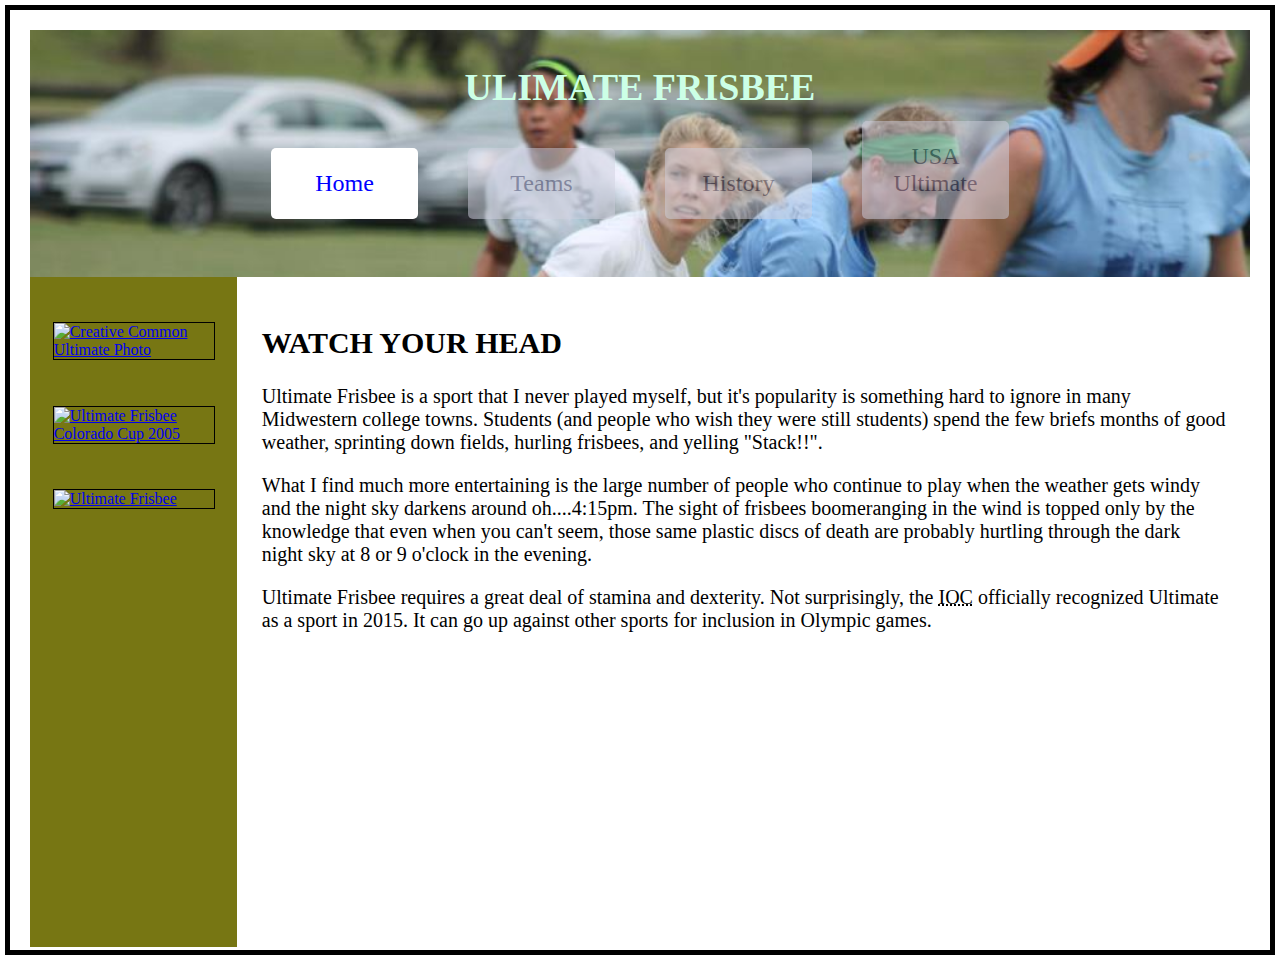
==== index.html @ 43515e17 "created the basic structure" ====
<!DOCTYPE html>
<html lang="en">
<head>
	<meta charset="UTF-8">
	<title>Ultimate Frisbee - Home</title>
	<link rel="stylesheet" href="css/hw1.css">
</head>
<body>
	<header class="bg">
		<h1>Ulimate Frisbee</h1>
		<nav>
			<a href="index.html" class = "active">Home</a>
			<a href="teams.html">Teams</a>
			<a href="history.html">History</a>
			<a href="http://www.usaultimate.org/index.html" target="_blank">USA Ultimate</a>
		</nav>
	</header>
		<main>
			<aside class = "left">
			<a href="https://commons.wikimedia.org/wiki/File%3AUltimate_Frisbee%2C_Jul_2009_-_17.jpg"><img src="https://upload.wikimedia.org/wikipedia/commons/5/5d/Ultimate_Frisbee%2C_Jul_2009_-_19.jpg" alt="Creative Common Ultimate Photo" title="By Ed Yourdon [CC BY-SA 2.0 (http://creativecommons.org/licenses/by-sa/2.0)], via Wikimedia Commons"/> </a><!--
			--><a href="https://commons.wikimedia.org/wiki/File%3AUltimate_Frisbee_Colorado_Cup_2005.jpg"><img alt="Ultimate Frisbee Colorado Cup 2005" src="https://upload.wikimedia.org/wikipedia/commons/thumb/7/7d/Ultimate_Frisbee_Colorado_Cup_2005.jpg/512px-Ultimate_Frisbee_Colorado_Cup_2005.jpg"/></a><!--


			--><a href="https://www.flickr.com/photos/paradisecoastie/15409853738/" title="Ultimate Frisbee"><img src="https://farm4.staticflickr.com/3948/15409853738_7dbfbfbac7_k.jpg"  alt="Ultimate Frisbee"></a>

		</aside><!--
		--><section class = "right">
			<h2>Watch your Head </h2>
			<p>Ultimate Frisbee is a sport that I never played myself, but it's popularity is something hard to ignore in many Midwestern college towns.  Students (and people who wish they were still students) spend the few briefs months of good weather, sprinting down fields, hurling frisbees, and yelling "Stack!!".</p>
			<p>What I find much more entertaining is the large number of people who continue to play when the weather gets windy and the night sky darkens around oh....4:15pm.  The sight of frisbees boomeranging in the wind is topped only by the knowledge that even when you can't seem, those same plastic discs of death are probably hurtling through the dark night sky at 8 or 9 o'clock in the evening.
			</p>
			<p>Ultimate Frisbee requires a great deal of stamina and dexterity.  Not surprisingly, the <abbr title = "International Olympic Committee">IOC</abbr> officially recognized Ultimate as a sport in 2015.   It can go up against other sports for inclusion in  Olympic games.</p></section>
</main>
</body>
</html>
---- css/hw1.css ----
header{
	background-color: #f0f0f5;
  background-image: url("../images/flywheel.jpg");
  background-repeat: no-repeat;
  background-size: 100% 800px;
  padding:35px;
}

html {
  height: 100%
}


/*img{
  display: none;
}
*/

h1{
	text-align: center;
	color:#ccffe6;
	text-transform:uppercase;
  margin:0px;
  font-size: 38px;




}

h2{
	text-transform:uppercase;
	color:#000000;
  font-size: 30px;
}

section{
	/*background-color:#e6f2ff;*/
  font-size:20px;
}

/*a{
	background-color: #d1d1e0;
	color:#47476b;
}*/

body{
  height: 100%;
  padding:20px;
  margin:5px;
  border: 5px solid black;
  }

nav{
   text-align: center;
}

nav a {
  font-size: 150%;
  color:#47476b;
  background-color: #d1d1e0;
  opacity:0.5;
  border-radius: 5px;
  width:10%;
  margin:1% 2% 2% 2%;
  padding:22px 16px;
  display:inline-block;
  text-decoration: none;


}





.active{
  opacity:1;
  background-color:#ffffff;
  color:blue;
}



.left{
  width:17%;
  background-color:#777613;
  height: 670px;
  /*position:fixed;*/
  padding: 0px;
  /*border:5px solid black;*/
  display: inline-block;
  float: left;

}

.left img{
  display:block;
  width:160px;
  margin:22% auto;

  border:1px solid black;
}




.right{
  width:79%;
  display: inline-block;
  float: right;
  padding:2%;

}
  


/*header{
  background-color: #B8B1B0;
 
}
h1{
  font-family: arial;
  text-transform: uppercase;
  text-align: center;
  color:#ffffff;
}
nav{
  color: #000000;
  font-family: arial;
}
.left{
  display: none;
}
h2{
  background-color: #b8b1b0;
  text-transform: uppercase;
  color:#1D3FBF;
  font-family: arial;
}
section{
  background-color: #b8b1b0;
  
}
.active{
  color: #000000;
 
}
a{
  color: #000000;
}*/
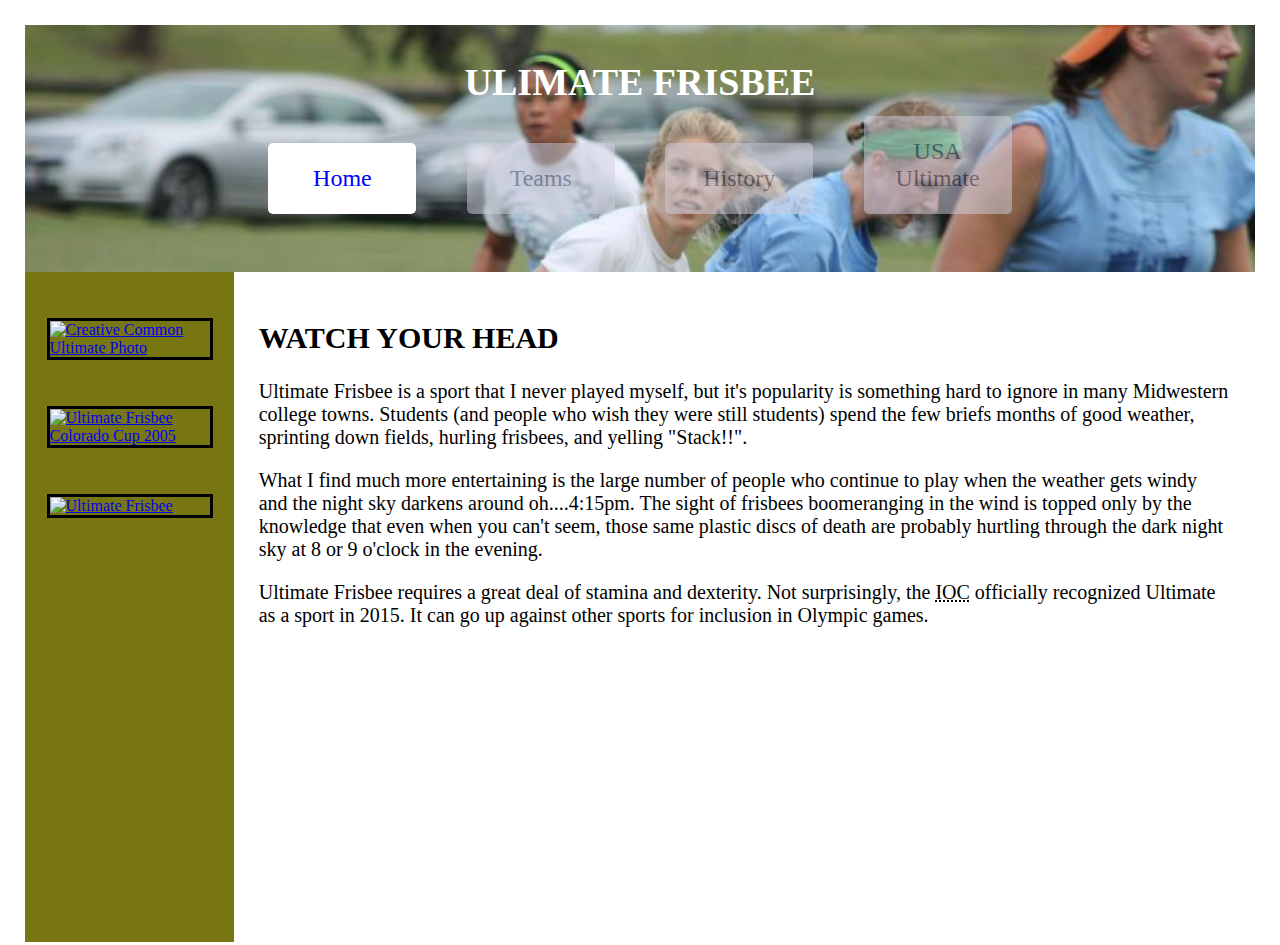
==== commit eac7a61f: "did some final adjustments and completed assignment" ====
--- a/index.html
+++ b/index.html
@@ -17,14 +17,14 @@
 	</header>
 		<main>
 			<aside class = "left">
-			<a href="https://commons.wikimedia.org/wiki/File%3AUltimate_Frisbee%2C_Jul_2009_-_17.jpg"><img src="https://upload.wikimedia.org/wikipedia/commons/5/5d/Ultimate_Frisbee%2C_Jul_2009_-_19.jpg" alt="Creative Common Ultimate Photo" title="By Ed Yourdon [CC BY-SA 2.0 (http://creativecommons.org/licenses/by-sa/2.0)], via Wikimedia Commons"/> </a><!--
-			--><a href="https://commons.wikimedia.org/wiki/File%3AUltimate_Frisbee_Colorado_Cup_2005.jpg"><img alt="Ultimate Frisbee Colorado Cup 2005" src="https://upload.wikimedia.org/wikipedia/commons/thumb/7/7d/Ultimate_Frisbee_Colorado_Cup_2005.jpg/512px-Ultimate_Frisbee_Colorado_Cup_2005.jpg"/></a><!--
+			<a href="https://commons.wikimedia.org/wiki/File%3AUltimate_Frisbee%2C_Jul_2009_-_17.jpg"><img src="https://upload.wikimedia.org/wikipedia/commons/5/5d/Ultimate_Frisbee%2C_Jul_2009_-_19.jpg" alt="Creative Common Ultimate Photo" title="By Ed Yourdon [CC BY-SA 2.0 (http://creativecommons.org/licenses/by-sa/2.0)], via Wikimedia Commons"/> </a>
+			<a href="https://commons.wikimedia.org/wiki/File%3AUltimate_Frisbee_Colorado_Cup_2005.jpg"><img alt="Ultimate Frisbee Colorado Cup 2005" src="https://upload.wikimedia.org/wikipedia/commons/thumb/7/7d/Ultimate_Frisbee_Colorado_Cup_2005.jpg/512px-Ultimate_Frisbee_Colorado_Cup_2005.jpg"/></a>
 
 
-			--><a href="https://www.flickr.com/photos/paradisecoastie/15409853738/" title="Ultimate Frisbee"><img src="https://farm4.staticflickr.com/3948/15409853738_7dbfbfbac7_k.jpg"  alt="Ultimate Frisbee"></a>
+			<a href="https://www.flickr.com/photos/paradisecoastie/15409853738/" title="Ultimate Frisbee"><img src="https://farm4.staticflickr.com/3948/15409853738_7dbfbfbac7_k.jpg"  alt="Ultimate Frisbee"></a>
 
-		</aside><!--
-		--><section class = "right">
+		</aside>
+		<section class = "right">
 			<h2>Watch your Head </h2>
 			<p>Ultimate Frisbee is a sport that I never played myself, but it's popularity is something hard to ignore in many Midwestern college towns.  Students (and people who wish they were still students) spend the few briefs months of good weather, sprinting down fields, hurling frisbees, and yelling "Stack!!".</p>
 			<p>What I find much more entertaining is the large number of people who continue to play when the weather gets windy and the night sky darkens around oh....4:15pm.  The sight of frisbees boomeranging in the wind is topped only by the knowledge that even when you can't seem, those same plastic discs of death are probably hurtling through the dark night sky at 8 or 9 o'clock in the evening.
--- a/css/hw1.css
+++ b/css/hw1.css
@@ -11,20 +11,12 @@
 }
 
 
-/*img{
-  display: none;
-}
-*/
-
 h1{
 	text-align: center;
-	color:#ccffe6;
+	color:#ffffff;
 	text-transform:uppercase;
   margin:0px;
   font-size: 38px;
-
-
-
 
 }
 
@@ -35,20 +27,16 @@
 }
 
 section{
-	/*background-color:#e6f2ff;*/
   font-size:20px;
 }
 
-/*a{
-	background-color: #d1d1e0;
-	color:#47476b;
-}*/
+
 
 body{
   height: 100%;
   padding:20px;
   margin:5px;
-  border: 5px solid black;
+  
   }
 
 nav{
@@ -70,25 +58,17 @@
 
 }
 
-
-
-
-
 .active{
   opacity:1;
   background-color:#ffffff;
   color:blue;
 }
 
-
-
 .left{
   width:17%;
   background-color:#777613;
   height: 670px;
-  /*position:fixed;*/
   padding: 0px;
-  /*border:5px solid black;*/
   display: inline-block;
   float: left;
 
@@ -99,11 +79,8 @@
   width:160px;
   margin:22% auto;
 
-  border:1px solid black;
+  border:3px solid black;
 }
-
-
-
 
 .right{
   width:79%;
@@ -114,38 +91,3 @@
 }
   
 
-
-/*header{
-  background-color: #B8B1B0;
- 
-}
-h1{
-  font-family: arial;
-  text-transform: uppercase;
-  text-align: center;
-  color:#ffffff;
-}
-nav{
-  color: #000000;
-  font-family: arial;
-}
-.left{
-  display: none;
-}
-h2{
-  background-color: #b8b1b0;
-  text-transform: uppercase;
-  color:#1D3FBF;
-  font-family: arial;
-}
-section{
-  background-color: #b8b1b0;
-  
-}
-.active{
-  color: #000000;
- 
-}
-a{
-  color: #000000;
-}*/